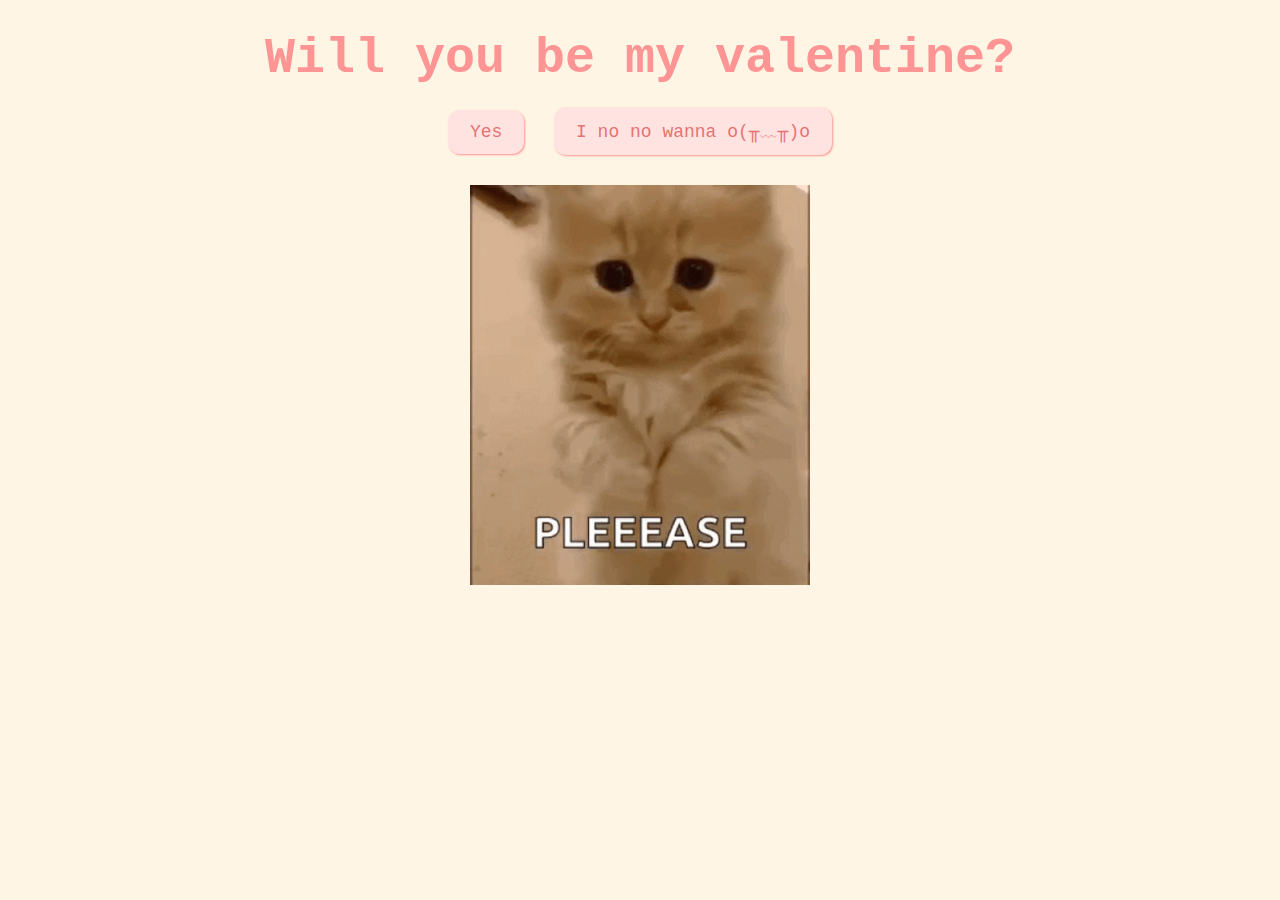
==== valentine.github.io-main/index.html @ 10135936 "Add files via upload" ====
<!DOCTYPE html>
<html lang="en">
  <head>
    <meta charset="UTF-8" />
    <meta name="viewport" content="width=device-width, initial-scale=1.0" />
    <title>Be My Valentine</title>
    <link rel="stylesheet" href="css/valentine.css" />
  </head>
  <body>
    <div id="valentineQuestion"><b>Will you be my valentine?</b></div>
    <button class="answerButton" onclick="location.href='thankyou.html'">
      Yes
    </button>
    <button class="answerButton" id="noButton">I no no wanna o(╥﹏╥)o</button>
    <br />
    <img src="cat.gif" alt="cat asking question" class="responsive" />

    <script>
      document
        .getElementById("noButton")
        .addEventListener("click", function () {
          var yesButton = document.querySelector(
            'button[onclick*="thankyou.html"]'
          );
          var currentFontSize = parseInt(
            window.getComputedStyle(yesButton).fontSize
          );
          yesButton.style.fontSize = currentFontSize + 10 + "px"; // Increase font size by 5px
        });
    </script>
  </body>
</html>
---- valentine.github.io-main/css/valentine.css ----
body {
  text-align: center;
  margin-top: 30px;
  font-family: "Courier";
  background-color: #fff5e4;
  color: #ff9494;
}

img {
  height: 400px;
  width: auto;
  padding: 10px;
}

#valentineQuestion {
  font-size: 50px;
  margin-bottom: 10px;
}
.answerButton {
  padding: 10px 20px;
  font-size: 18px;
  cursor: pointer;
  margin: 10px;
  font-family: "courier";
  margin-bottom: 20px;
  background-color: #ffe3e1;
  color: #e67373;
  border-radius: 12px;
  border: 2px solid #ffe3e1;
  box-shadow: 1px 1px 2px #ff9494;
  transition: 0.3s;
}

.answerButton:hover {
  background-color: #ff9494;
  color: #ffe3e1;
  border: 2px solid #ff9494;
  box-shadow: 1px 1px 2px #ffe3e1;
}
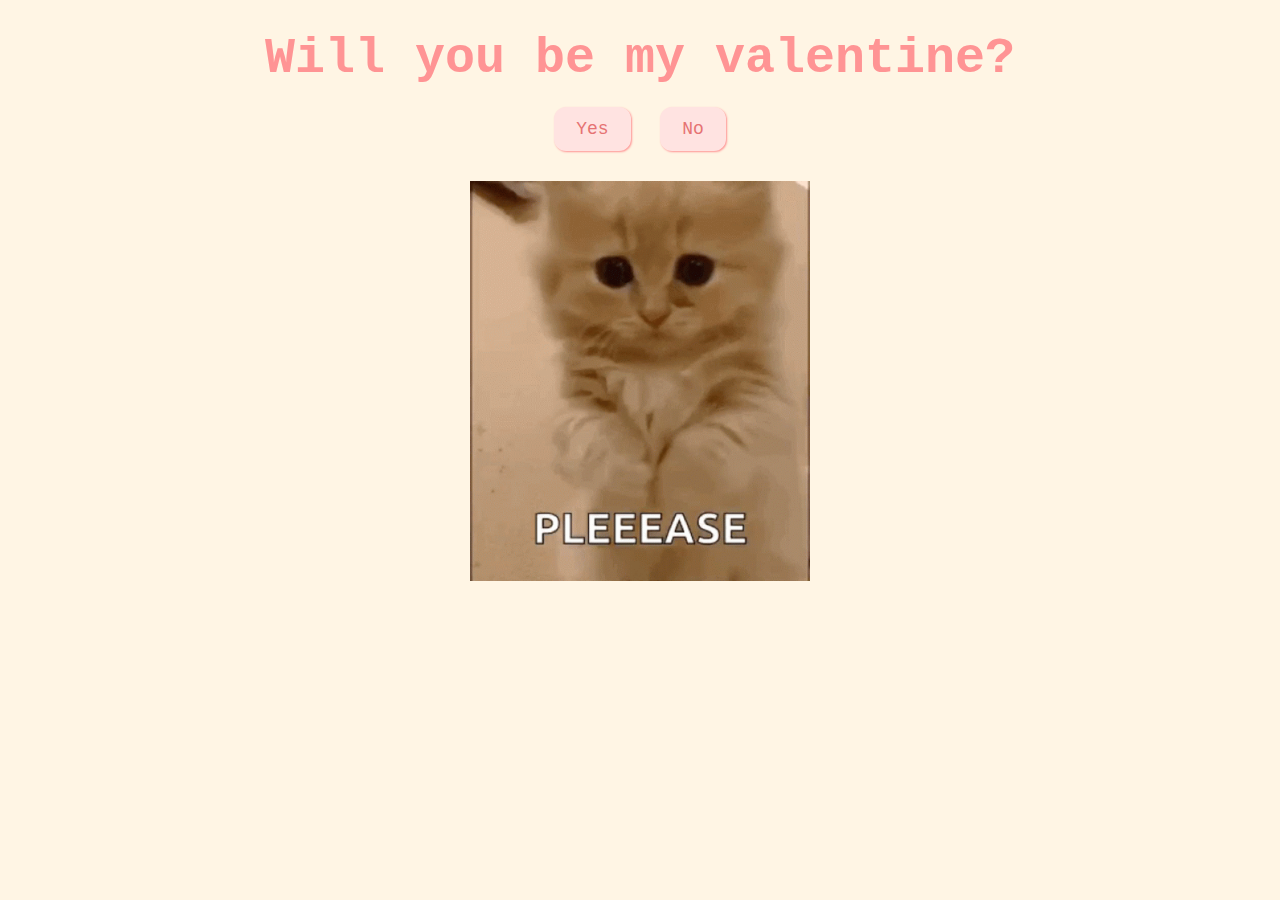
==== commit 93961bd2: "Update index.html" ====
--- a/valentine.github.io-main/index.html
+++ b/valentine.github.io-main/index.html
@@ -11,7 +11,7 @@
     <button class="answerButton" onclick="location.href='thankyou.html'">
       Yes
     </button>
-    <button class="answerButton" id="noButton">I no no wanna o(╥﹏╥)o</button>
+    <button class="answerButton" id="noButton">No</button>
     <br />
     <img src="cat.gif" alt="cat asking question" class="responsive" />
 
@@ -25,7 +25,7 @@
           var currentFontSize = parseInt(
             window.getComputedStyle(yesButton).fontSize
           );
-          yesButton.style.fontSize = currentFontSize + 10 + "px"; // Increase font size by 5px
+          yesButton.style.fontSize = currentFontSize + 10 + "px"; // Increase font size by 10px
         });
     </script>
   </body>
